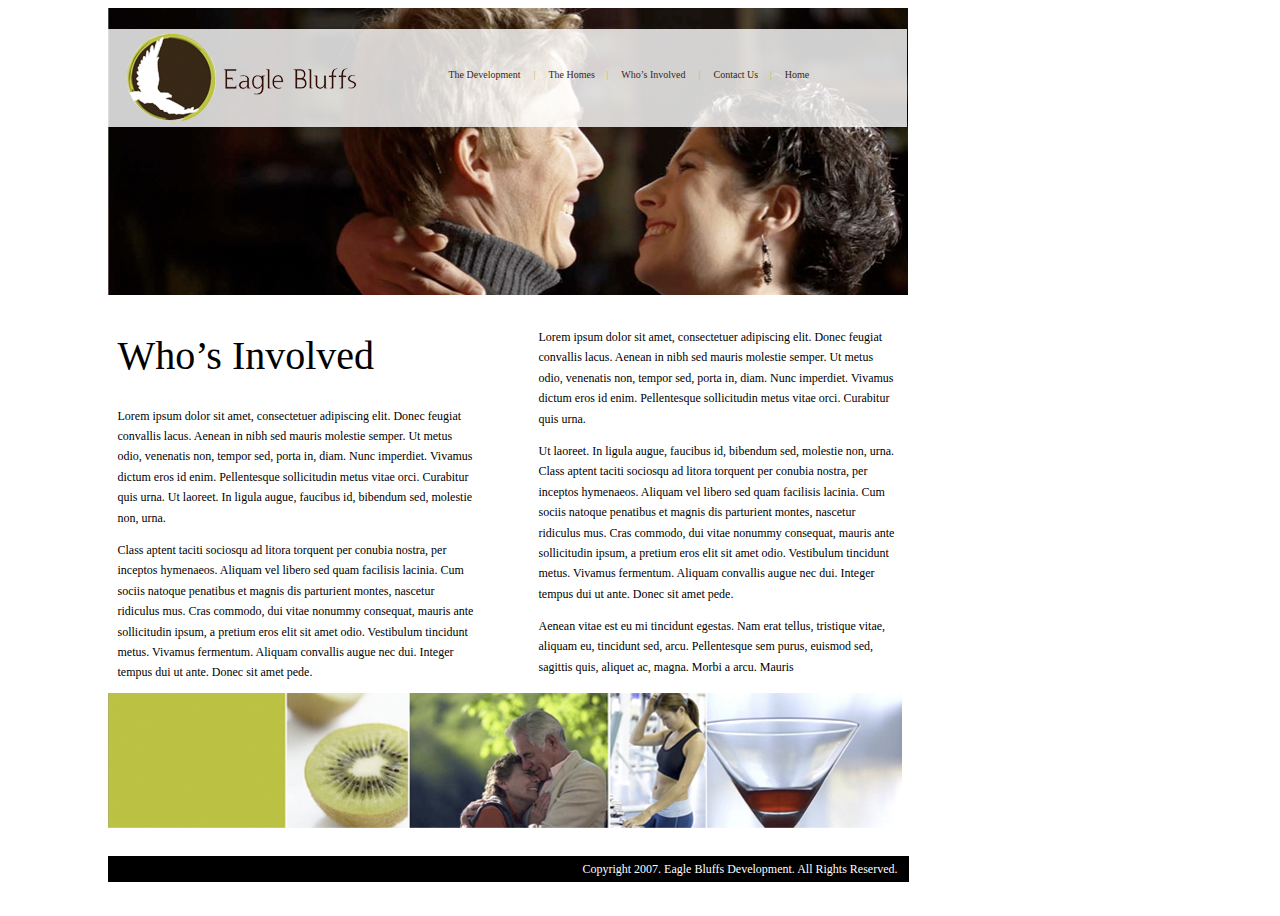
==== Html&CSS lesson/index.html @ df71c59c "add first js lesson" ====
<!DOCTYPE html>
<html>
<head>
	<title>Eagle Bluffs</title>
	<link rel="stylesheet" type="text/css" href="CSS/styles.css">
</head>
<body>
	<div class="header">
		<img class="banner"  src='images/banner.jpg'>
		<img class="nav-field"  src='images/nav-field.png'>
		<img class="logo-circle"  src='images/logo-circle.png'>
		<img class="logo-eagle"  src='images/logo-eagle.png'>
		<ul class="navigation">
			<li><a href="">The Development</a></li>
			<li>|</li>
			<li><a href="">The Homes</a> </li>
			<li>|</li>
			<li><a href="">Who&#8217s Involved</a></li>
			<li>|</li>
			<li><a href="">Contact Us </a></li>
			<li>|</li>
			<li><a href="">Home</a></li>
		</ul>
	</div>
	<div class="main">
		<div class="left-content-box">
			<h1>Who&#8217s Involved</h1>
			<p>Lorem ipsum dolor sit amet, consectetuer adipiscing elit. Donec feugiat convallis lacus. Aenean in nibh sed mauris molestie semper. Ut metus odio, venenatis non, tempor sed, porta in, diam. Nunc imperdiet. Vivamus dictum eros id enim. Pellentesque sollicitudin metus vitae orci. Curabitur quis urna. Ut laoreet. In ligula augue, faucibus id, bibendum sed, molestie non, urna. </p>
			<p>Class aptent taciti sociosqu ad litora torquent per conubia nostra, per inceptos hymenaeos. Aliquam vel libero sed quam facilisis lacinia. Cum sociis natoque penatibus et magnis dis parturient montes, nascetur ridiculus mus. Cras commodo, dui vitae nonummy consequat, mauris ante sollicitudin ipsum, a pretium eros elit sit amet odio. Vestibulum tincidunt metus. Vivamus fermentum. Aliquam convallis augue nec dui. Integer tempus dui ut ante. Donec sit amet pede.</p>
		</div>
		<div class="right-content-box">
			<p>Lorem ipsum dolor sit amet, consectetuer adipiscing elit. Donec feugiat convallis lacus. Aenean in nibh sed mauris molestie semper. Ut metus odio, venenatis non, tempor sed, porta in, diam. Nunc imperdiet. Vivamus dictum eros id enim. Pellentesque sollicitudin metus vitae orci. Curabitur quis urna. </p>
			<p>Ut laoreet. In ligula augue, faucibus id, bibendum sed, molestie non, urna. Class aptent taciti sociosqu ad litora torquent per conubia nostra, per inceptos hymenaeos. Aliquam vel libero sed quam facilisis lacinia. Cum sociis natoque penatibus et magnis dis parturient montes, nascetur ridiculus mus. Cras commodo, dui vitae nonummy consequat, mauris ante sollicitudin ipsum, a pretium eros elit sit amet odio. Vestibulum tincidunt metus. Vivamus fermentum. Aliquam convallis augue nec dui. Integer tempus dui ut ante. Donec sit amet pede.</p>
			<p>Aenean vitae est eu mi tincidunt egestas. Nam erat tellus, tristique vitae, aliquam eu, tincidunt sed, arcu. Pellentesque sem purus, euismod sed, sagittis quis, aliquet ac, magna. Morbi a arcu. Mauris </p>
		</div>
		<ul class="gallery">
			<li><img src="images/gall1.jpg"></li>
			<li><img src="images/gall2.jpg"></li>
			<li><img src="images/gall3.jpg"></li>
			<li><img src="images/gall4.jpg"></li>
			<li><img src="images/gall5.jpg"></li>
		</ul>
	</div>
	<div class="footer">
		<span>Copyright 2007. Eagle Bluffs Development. All Rights Reserved.</span>
	</div>

</body>
</html>
---- Html&CSS lesson/CSS/styles.css ----
body{
	width: 1000px;
	height: 900px;
	font-family: georgia;
}
h1{
	font-size: 40px;
	font-weight: normal;
	font-style: normal;
}
p{
	font-size: 12px;
	line-height:1.7;
}
.header{
	color: red;
	width: 801px;
	height: 287px;
	margin: auto;
}
.navigation li, .navigation li a{
	display: inline;
	padding: 3px;
	color: #382816;
	font-size: 10px;
}
.main{
	width: 801px;
	height: 555px;
	margin: auto;
}
.left-content-box{
	position: absolute;
	width: 360px;
	padding-left: 10px;
	padding-top: 10px;
}
.right-content-box{
	position: relative;
	width: 360px;
	margin-left: auto;
	padding-top: 20px;
	padding-right: 10px;
}
a{
	text-decoration: none;
}
.navigation li:nth-child(2n){
	color: #bbc244;
}
.header img, .navigation{
	position: absolute;
}
.navigation{
	margin-left: 295px;
	margin-top: 56px;
}
.header img.nav-field{
	margin-top: 21px;
}
.logo-circle{
	margin-left: 18px;
	margin-top: 25px;
}
.logo-eagle{
	margin-left: 19px;
	margin-top: 28px;
}
.nav-field{
	opacity: 0.81;
	clip: rect(auto,799px,auto,auto);
}
.banner{
	clip: rect(auto,auto,287px,auto);
}
.footer{
	text-align: right;
	width: 801px;
	height: 26px;
	color: #ffffff;
	font-size: 12px;
	background-color: #000000;
	margin-left: auto;
	margin-right: auto;
	margin-top: 6px;
}
.footer span{
	display: block;
	padding-right: 11px;
	padding-top: 6px;
}
.gallery{
	width: 811px;
	height: 135px;
	padding-left: 0px;
}
.gallery li{
	display: inline-block;
	margin-right: -4px;
}
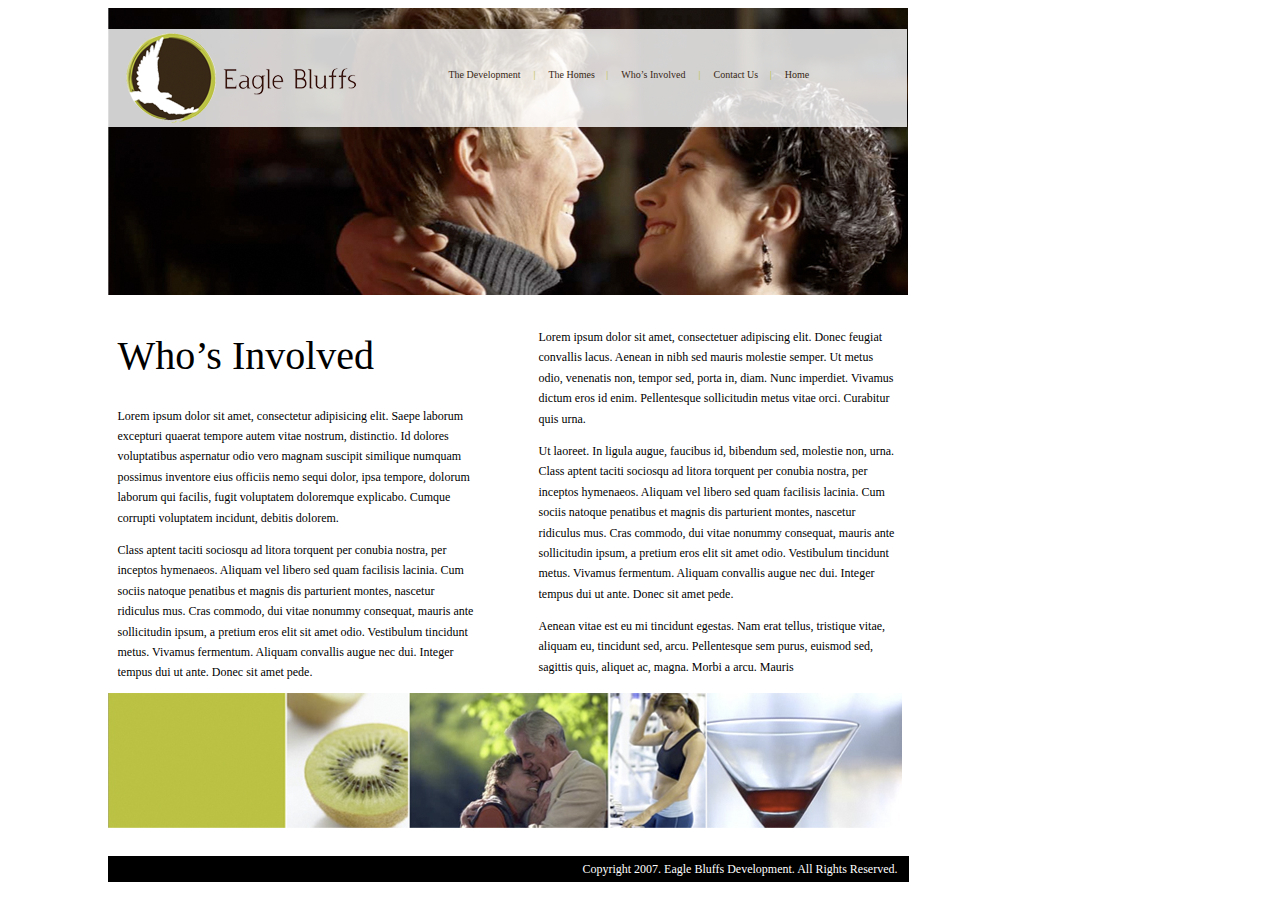
==== commit 8f434c3b: "add SeaWar creator function" ====
--- a/Html&CSS lesson/index.html
+++ b/Html&CSS lesson/index.html
@@ -25,7 +25,7 @@
 	<div class="main">
 		<div class="left-content-box">
 			<h1>Who&#8217s Involved</h1>
-			<p>Lorem ipsum dolor sit amet, consectetuer adipiscing elit. Donec feugiat convallis lacus. Aenean in nibh sed mauris molestie semper. Ut metus odio, venenatis non, tempor sed, porta in, diam. Nunc imperdiet. Vivamus dictum eros id enim. Pellentesque sollicitudin metus vitae orci. Curabitur quis urna. Ut laoreet. In ligula augue, faucibus id, bibendum sed, molestie non, urna. </p>
+			<p>Lorem ipsum dolor sit amet, consectetur adipisicing elit. Saepe laborum excepturi quaerat tempore autem vitae nostrum, distinctio. Id dolores voluptatibus aspernatur odio vero magnam suscipit similique numquam possimus inventore eius officiis nemo sequi dolor, ipsa tempore, dolorum laborum qui facilis, fugit voluptatem doloremque explicabo. Cumque corrupti voluptatem incidunt, debitis dolorem.</p>
 			<p>Class aptent taciti sociosqu ad litora torquent per conubia nostra, per inceptos hymenaeos. Aliquam vel libero sed quam facilisis lacinia. Cum sociis natoque penatibus et magnis dis parturient montes, nascetur ridiculus mus. Cras commodo, dui vitae nonummy consequat, mauris ante sollicitudin ipsum, a pretium eros elit sit amet odio. Vestibulum tincidunt metus. Vivamus fermentum. Aliquam convallis augue nec dui. Integer tempus dui ut ante. Donec sit amet pede.</p>
 		</div>
 		<div class="right-content-box">
